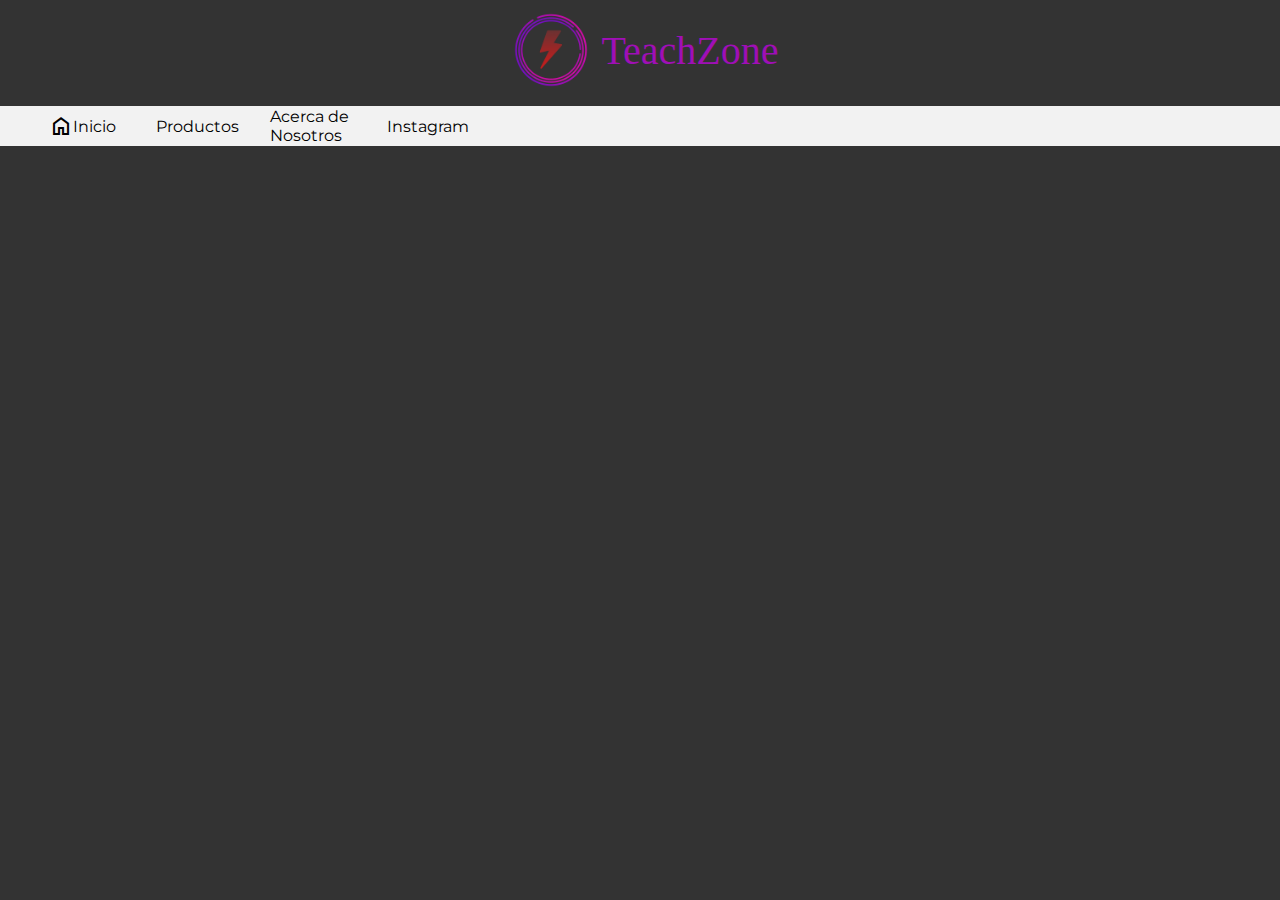
==== index.html @ 2016478a "Navbar prototype v1" ====
<!DOCTYPE html>
<html lang="en">
<head>
    <meta charset="UTF-8">
    <meta name="viewport" content="width=device-width, initial-scale=1.0">
    <link rel="stylesheet" href="style.css">
    <script src="script.js" defer></script>
    <link rel="stylesheet" href="https://fonts.googleapis.com/css2?family=Material+Symbols+Outlined:opsz,wght,FILL,GRAD@20..48,100..700,0..1,-50..200" />
    <title>TeachZone</title>
</head>
<body>
    <div id="logo-container">
        <div id="hover-logo">
            <img src="logo.png" alt="TeachZone Logo">
            <div id="text-logo">
                <p>TeachZone</p>
        </div>
    </div>
    </div>
    <section id="navbar">
        <nav>
            <ul>
                <li><span class="material-symbols-outlined">home
                </span>Inicio</li>
                <li>Productos</li>
                <li>Acerca de Nosotros</li>
                <li>Instagram</li>
            </ul>
        </nav>
    </section>
</body>
</html>
---- style.css ----
@import url('https://fonts.googleapis.com/css2?family=Montserrat:wght@400;500;700&display=swap');
#logo-container, #hover-logo{
    display: flex;
    width: 100%;
    height: 100px;
    justify-content: center;
}
#hover-logo{
    transition: transform 0.3s ease;
    width: auto;
}
#hover-logo:hover{
    transform: scale(1.12);
}
#text-logo{
    margin-top: auto;
    margin-bottom: auto;
}
#text-logo p{
    font-family: Georgia, 'Times New Roman', Times, serif;
    font-size: 40px;
    color: #9f0fb6;
}

* {
    background-color: #333333;
    margin: 0;
    box-sizing: border-box;
}
#navbar{
    margin-top: 6px;
}
nav{
    display: flex;
    justify-content:flex-start;
    align-items: center;
    width:100%;
    height: 40px;
    background-color: #f2f2f2;
}
ul{
    display:flex;
    width: 95%;
    align-items:center;
    background-color: #f2f2f2;
}
ul li{
    display: flex;
    align-items: center;
    justify-content: center;
    background-color: #f2f2f2;
    list-style-type: none;
    margin-right: 30px;
    font-family: Montserrat;
    width: 85px;
    height: 25px;
}
ul li span{
    background-color: #f2f2f2;
}
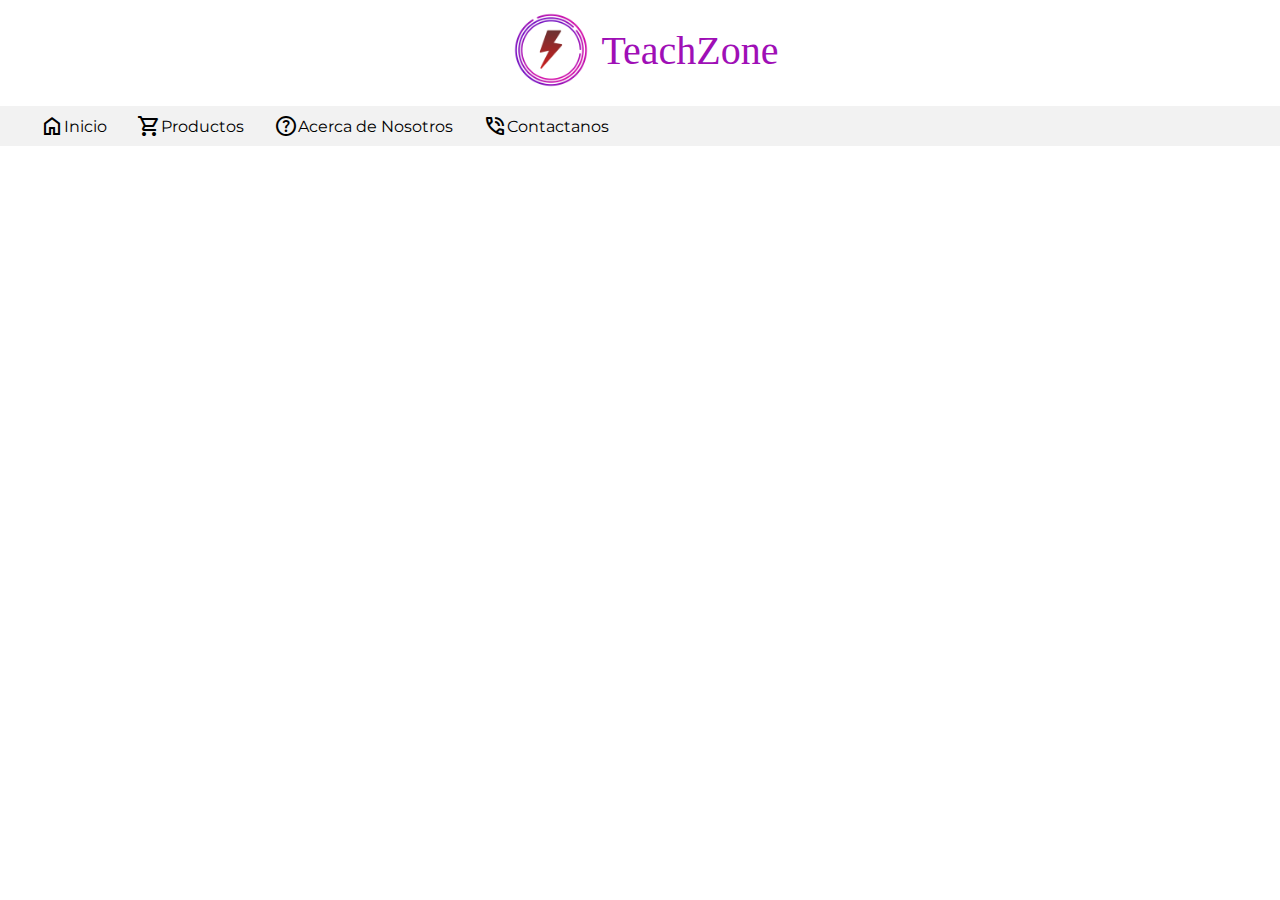
==== commit 9d2dc5f4: "static navbar finish" ====
--- a/index.html
+++ b/index.html
@@ -5,6 +5,9 @@
     <meta name="viewport" content="width=device-width, initial-scale=1.0">
     <link rel="stylesheet" href="style.css">
     <script src="script.js" defer></script>
+    <link rel="stylesheet" href="https://fonts.googleapis.com/css2?family=Material+Symbols+Outlined:opsz,wght,FILL,GRAD@20..48,100..700,0..1,-50..200" />
+    <link rel="stylesheet" href="https://fonts.googleapis.com/css2?family=Material+Symbols+Outlined:opsz,wght,FILL,GRAD@20..48,100..700,0..1,-50..200" />
+    <link rel="stylesheet" href="https://fonts.googleapis.com/css2?family=Material+Symbols+Outlined:opsz,wght,FILL,GRAD@20..48,100..700,0..1,-50..200" />
     <link rel="stylesheet" href="https://fonts.googleapis.com/css2?family=Material+Symbols+Outlined:opsz,wght,FILL,GRAD@20..48,100..700,0..1,-50..200" />
     <title>TeachZone</title>
 </head>
@@ -22,9 +25,13 @@
             <ul>
                 <li><span class="material-symbols-outlined">home
                 </span>Inicio</li>
-                <li>Productos</li>
-                <li>Acerca de Nosotros</li>
-                <li>Instagram</li>
+                <li><span class="material-symbols-outlined">shopping_cart</span>
+                    Productos</li>
+                <li><span class="material-symbols-outlined">help</span>
+                    Acerca de Nosotros</li>
+                <li><span class="material-symbols-outlined">
+                    phone_in_talk
+                    </span>Contactanos</li>
             </ul>
         </nav>
     </section>
--- a/style.css
+++ b/style.css
@@ -1,4 +1,7 @@
 @import url('https://fonts.googleapis.com/css2?family=Montserrat:wght@400;500;700&display=swap');
+body{
+    background-color: #fff;
+}
 #logo-container, #hover-logo{
     display: flex;
     width: 100%;
@@ -23,7 +26,6 @@
 }
 
 * {
-    background-color: #333333;
     margin: 0;
     box-sizing: border-box;
 }
@@ -52,9 +54,15 @@
     list-style-type: none;
     margin-right: 30px;
     font-family: Montserrat;
-    width: 85px;
+    width: auto;
     height: 25px;
+    transition: box-shadow 0.4s ease;
 }
 ul li span{
     background-color: #f2f2f2;
-}+}
+li:hover {
+    cursor: pointer;
+    transform: scale(1.07);
+    color: #9f0fb6;
+}
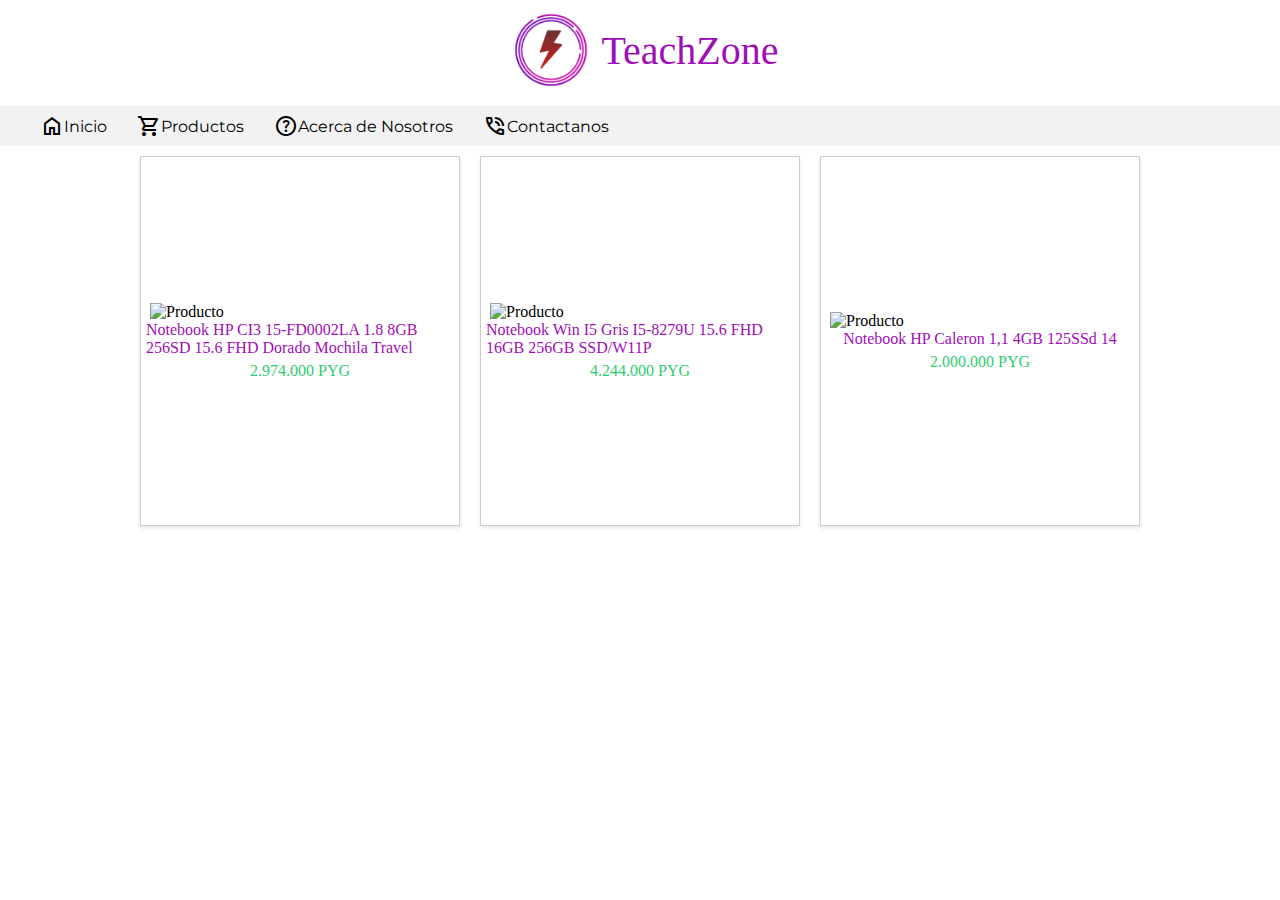
==== commit 80ee8748: "First products home" ====
--- a/index.html
+++ b/index.html
@@ -29,11 +29,14 @@
                     Productos</li>
                 <li><span class="material-symbols-outlined">help</span>
                     Acerca de Nosotros</li>
-                <li><span class="material-symbols-outlined">
+                <li id="instagram"><span class="material-symbols-outlined">
                     phone_in_talk
-                    </span>Contactanos</li>
+                </span>Contactanos</li>
             </ul>
         </nav>
     </section>
+    <section id="productos-section">
+        <div id="notebooks" class="products"></div>
+    </section>
 </body>
 </html>--- a/style.css
+++ b/style.css
@@ -66,3 +66,39 @@
     transform: scale(1.07);
     color: #9f0fb6;
 }
+
+#productos-section{
+    padding: 10px;
+    padding-top: 0;
+    display: flex;
+    width: 100%;
+}
+.products{
+    display: flex;
+    align-items: center;
+    justify-content: center;
+    width: 100%;
+    flex-wrap: wrap;
+}
+.producto{
+    width: 320px;
+    display: flex;
+    justify-content: center;
+    align-items: center;
+    flex-direction: column;
+    height: 370px;
+    margin: 10px;
+    padding: 5px;
+    border: 1px solid #ccc;
+    box-shadow: 0px 2px 4px rgba(0, 0, 0, 0.1);
+}
+.producto-img{
+    width: 300px;
+}
+.producto-nombre{
+    color: #9f0fb6;
+    margin-bottom: 5px;
+}
+.producto-precio{
+    color: #2ecc71;
+}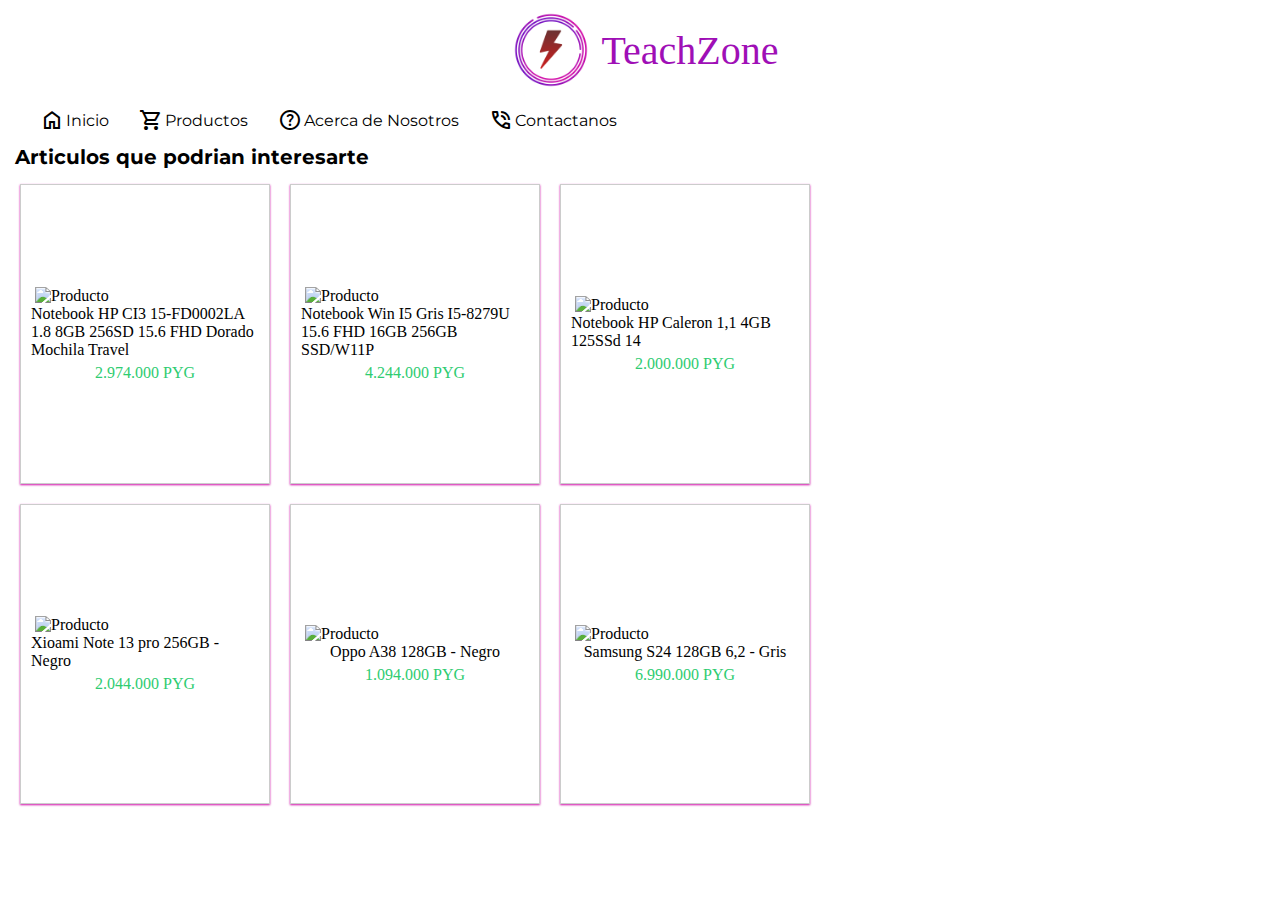
==== commit 9fc29a45: "interface changes and some navbar´s functions added" ====
--- a/index.html
+++ b/index.html
@@ -23,7 +23,7 @@
     <section id="navbar">
         <nav>
             <ul>
-                <li><span class="material-symbols-outlined">home
+                <li id="home"><span class="material-symbols-outlined">home
                 </span>Inicio</li>
                 <li><span class="material-symbols-outlined">shopping_cart</span>
                     Productos</li>
@@ -36,7 +36,9 @@
         </nav>
     </section>
     <section id="productos-section">
+        <h3>Articulos que podrian interesarte</h3>
         <div id="notebooks" class="products"></div>
+        <div id="phones" class="products"></div>
     </section>
 </body>
 </html>--- a/style.css
+++ b/style.css
@@ -29,37 +29,41 @@
     margin: 0;
     box-sizing: border-box;
 }
-#navbar{
-    margin-top: 6px;
-}
+
 nav{
     display: flex;
     justify-content:flex-start;
     align-items: center;
     width:100%;
     height: 40px;
-    background-color: #f2f2f2;
+    background-color: #fff;
+}
+#navbar{
+    position: sticky;
+    top: 0;
+    z-index: 10;
 }
 ul{
     display:flex;
     width: 95%;
     align-items:center;
-    background-color: #f2f2f2;
+    background-color: #fff;
 }
 ul li{
     display: flex;
     align-items: center;
     justify-content: center;
-    background-color: #f2f2f2;
+    background-color: #fff;
     list-style-type: none;
     margin-right: 30px;
     font-family: Montserrat;
     width: auto;
     height: 25px;
-    transition: box-shadow 0.4s ease;
+    transition: transform 0.4s ease;
 }
 ul li span{
-    background-color: #f2f2f2;
+    background-color: #fff;
+    margin-right: 2px;
 }
 li:hover {
     cursor: pointer;
@@ -71,34 +75,45 @@
     padding: 10px;
     padding-top: 0;
     display: flex;
-    width: 100%;
+    align-items: center;
+    flex-direction: column;
+    width: 80%;
+}
+h3{
+    align-self: flex-start;
+    font-family: Montserrat;
+    margin: 5px;
+    font-size: 20px;
 }
 .products{
     display: flex;
     align-items: center;
-    justify-content: center;
+    justify-content: flex-start;
     width: 100%;
     flex-wrap: wrap;
 }
 .producto{
-    width: 320px;
+    width: 250px;
     display: flex;
     justify-content: center;
     align-items: center;
     flex-direction: column;
-    height: 370px;
+    height: 300px;
     margin: 10px;
-    padding: 5px;
+    padding: 10px;
     border: 1px solid #ccc;
-    box-shadow: 0px 2px 4px rgba(0, 0, 0, 0.1);
+    box-shadow: 0px 1px 2px #d00ea9;
+    transition: transform 0.4s ease-in;
 }
 .producto-img{
-    width: 300px;
+    width: 220px;
 }
 .producto-nombre{
-    color: #9f0fb6;
     margin-bottom: 5px;
 }
 .producto-precio{
     color: #2ecc71;
-}+}
+.producto:hover{
+    transform: scale(1.05);
+}
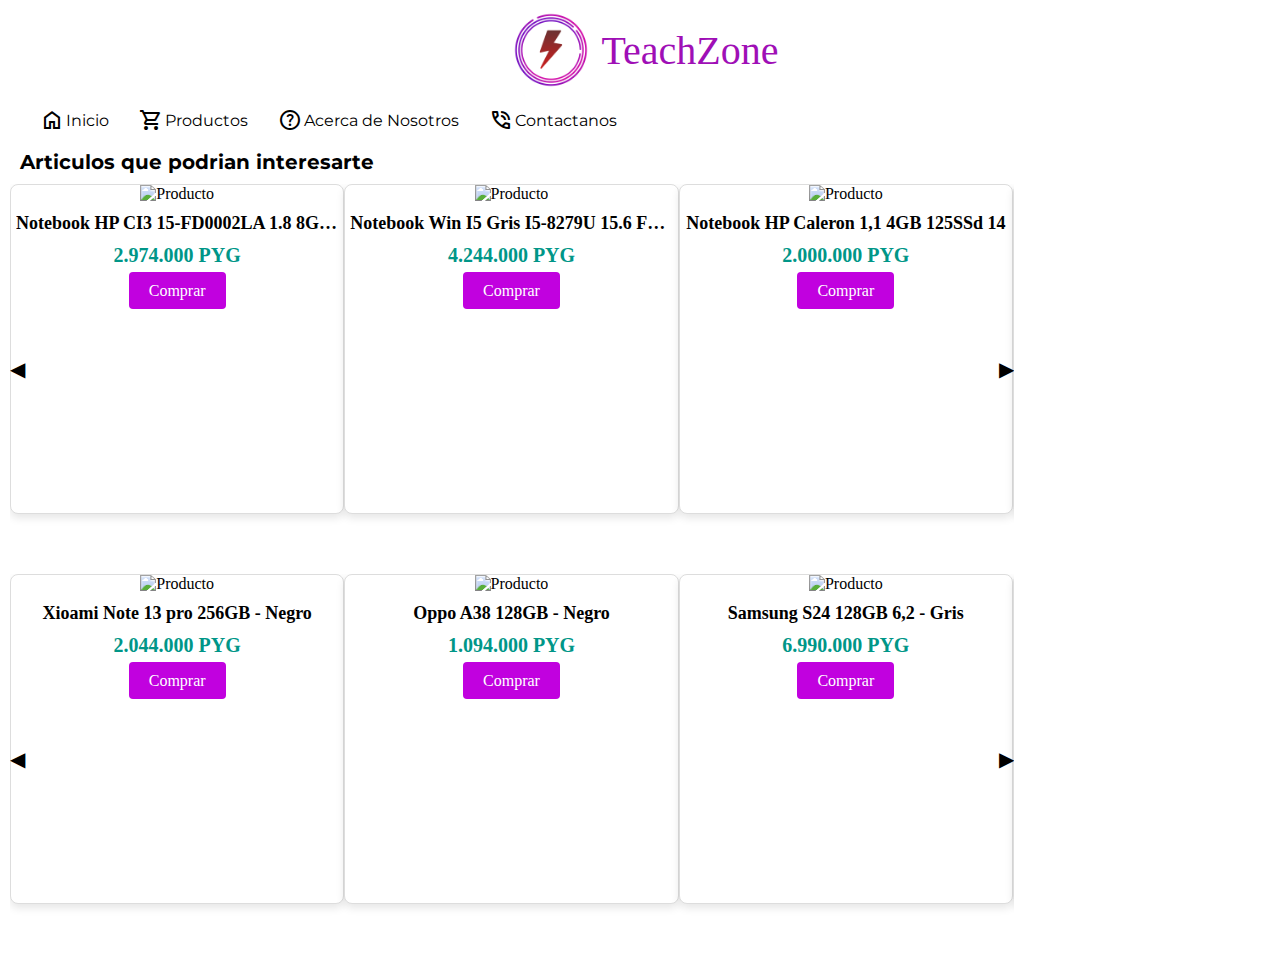
==== commit ce267887: "slider product box v1" ====
--- a/index.html
+++ b/index.html
@@ -36,9 +36,17 @@
         </nav>
     </section>
     <section id="productos-section">
-        <h3>Articulos que podrian interesarte</h3>
-        <div id="notebooks" class="products"></div>
-        <div id="phones" class="products"></div>
+        <h3 id="maybe">Articulos que podrian interesarte</h3>
+        <div class="articles-box">
+            <div id="notebooks" class="products"></div>
+            <button class="scroll-btn l-btn">◀</button>
+            <button class="scroll-btn r-btn ">▶</button>
+        </div>
+        <div class="articles-box">
+            <div id="phones" class="products"></div>
+            <button class="scroll-btn l-btn">◀</button>
+            <button class="scroll-btn r-btn ">▶</button>
+        </div>
     </section>
 </body>
 </html>--- a/style.css
+++ b/style.css
@@ -79,41 +79,107 @@
     flex-direction: column;
     width: 80%;
 }
-h3{
+#maybe{
     align-self: flex-start;
     font-family: Montserrat;
-    margin: 5px;
+    margin: 10px;
     font-size: 20px;
+}
+.articles-box{
+    display: flex;
+    align-items: center;
+    justify-content: flex-start;
+    width: 100%;
+    overflow-x: hidden;
+    position: relative;
+    scroll-behavior: smooth;
+    white-space: nowrap;
+    margin-bottom: 20px;
 }
 .products{
     display: flex;
     align-items: center;
     justify-content: flex-start;
     width: 100%;
-    flex-wrap: wrap;
+    overflow-x: hidden;
+    position: relative;
+    scroll-behavior: smooth;
+    white-space: nowrap;
+    margin-bottom: 20px;
 }
-.producto{
-    width: 250px;
-    display: flex;
+.producto {
+    background-color: #ffffff;
+    border: 1px solid #dddddd;
+    border-radius: 8px;
+    height: 330px;
+    max-width: 33.3%;
+    flex: 0 0 33.33%;
+    text-align: center;
     justify-content: center;
-    align-items: center;
-    flex-direction: column;
-    height: 300px;
-    margin: 10px;
-    padding: 10px;
-    border: 1px solid #ccc;
-    box-shadow: 0px 1px 2px #d00ea9;
-    transition: transform 0.4s ease-in;
+    margin-bottom: 20px;
+    box-shadow: 0px 4px 8px rgba(0, 0, 0, 0.1);
+    transition: box-shadow 0.3s ease;
 }
-.producto-img{
-    width: 220px;
+.producto:hover {
+    box-shadow: 0px 8px 16px rgba(0, 0, 0, 0.2);
 }
-.producto-nombre{
-    margin-bottom: 5px;
+
+.producto img {
+    width: 100%;
+    max-width: 200px;
+    height: auto;
+    margin-bottom: 10px;
 }
-.producto-precio{
-    color: #2ecc71;
+
+.producto-nombre {
+    font-size: 18px;
+    margin-bottom: 10px;
+    margin-left: 5px;
+    margin-right: 5px;
+    max-width: 100%;
+    overflow: hidden;
+    text-overflow: ellipsis; /* Añade puntos suspensivos (...) al final del texto si se desborda */
+    white-space: nowrap;
 }
-.producto:hover{
-    transform: scale(1.05);
+.producto-precio {
+    color: #009688;
+    font-weight: bold;
+    font-size: 20px;
+    margin-bottom: 15px;
 }
+
+.buy-buttom {
+    background-color: #c101df;
+    color: #ffffff;
+    border: none;
+    border-radius: 4px;
+    padding: 10px 20px;
+    font-size: 16px;
+    cursor: pointer;
+    transition: background-color 0.3s ease;
+}
+
+.buy-buttom:hover {
+    background-color: #9f0fb6;
+}
+
+.scroll-btn {
+    position: absolute;
+    top: 50%;
+    transform: translateY(-50%);
+    background-color: transparent;
+    border: none;
+    display: block;
+    color: #000;
+    font-size: 20px;
+    cursor: pointer;
+    padding: 0%;
+}
+
+.l-btn {
+    left: 0;
+}
+
+.r-btn {
+    right: 0;
+}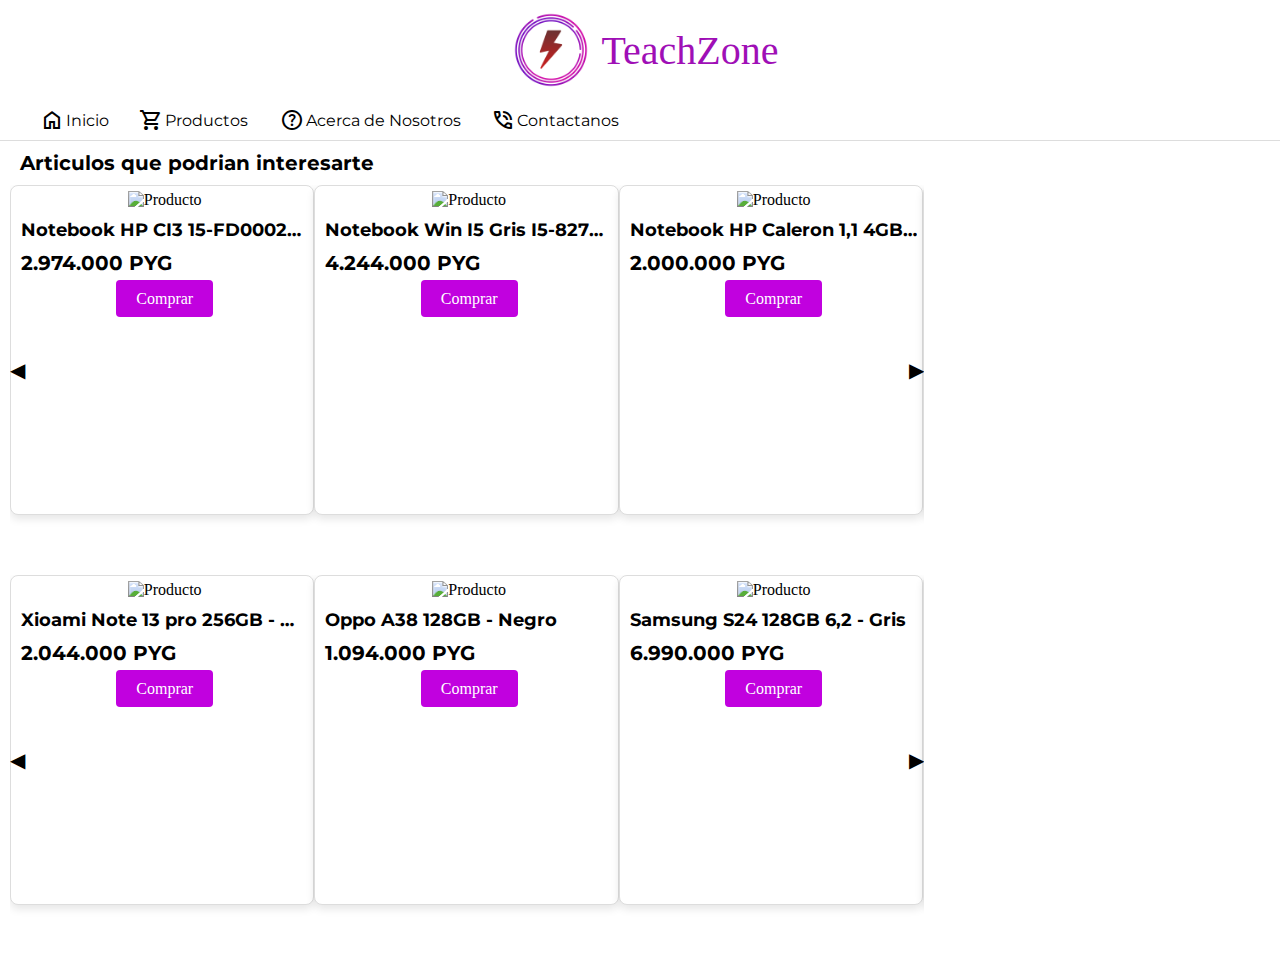
==== commit 62cd932f: "function of nav-bar-products and some styles" ====
--- a/index.html
+++ b/index.html
@@ -22,14 +22,22 @@
     </div>
     <section id="navbar">
         <nav>
-            <ul>
-                <li id="home"><span class="material-symbols-outlined">home
+            <ul id="nav-ul">
+                <li class="nav-option" id="home"><span class="material-symbols-outlined">home
                 </span>Inicio</li>
-                <li><span class="material-symbols-outlined">shopping_cart</span>
-                    Productos</li>
-                <li><span class="material-symbols-outlined">help</span>
+                <li id="li-dropdown" class="nav-option">
+                    <span class="material-symbols-outlined">shopping_cart</span>
+                    <span>Productos</span>
+                    <ul id="dropdown">
+                        <li class="dropdown-li"><a href="">Notebooks</a></li>
+                        <li class="dropdown-li"><a href="">Celulares</a></li>
+                        <li class="dropdown-li"><a href="">Monitores</a></li>
+                        <li class="dropdown-li"><a href="">Mouses</a></li>
+                    </ul>
+                </li>
+                <li class="nav-option"><span class="material-symbols-outlined">help</span>
                     Acerca de Nosotros</li>
-                <li id="instagram"><span class="material-symbols-outlined">
+                <li class="nav-option" id="instagram"><span class="material-symbols-outlined">
                     phone_in_talk
                 </span>Contactanos</li>
             </ul>
--- a/style.css
+++ b/style.css
@@ -14,6 +14,9 @@
 }
 #hover-logo:hover{
     transform: scale(1.12);
+}
+li{
+    list-style-type: none;
 }
 #text-logo{
     margin-top: auto;
@@ -42,14 +45,19 @@
     position: sticky;
     top: 0;
     z-index: 10;
-}
-ul{
+    border-bottom: 1px solid #ddd;
+}
+#navbar li{
+    float: left;
+    position: relative;
+}
+#nav-ul{
     display:flex;
     width: 95%;
     align-items:center;
     background-color: #fff;
 }
-ul li{
+.nav-option{
     display: flex;
     align-items: center;
     justify-content: center;
@@ -57,9 +65,13 @@
     list-style-type: none;
     margin-right: 30px;
     font-family: Montserrat;
-    width: auto;
-    height: 25px;
+    position: relative;
+    height: 40px;
     transition: transform 0.4s ease;
+}
+.nav-option:hover{
+    cursor: pointer;
+    color: #9f0fb6;
 }
 ul li span{
     background-color: #fff;
@@ -69,16 +81,48 @@
     cursor: pointer;
     transform: scale(1.07);
     color: #9f0fb6;
+}
+#dropdown{
+    left: 0;
+    opacity: 0;
+    position: absolute;
+    visibility: hidden;
+    width: 150px;
+    background-color: #fff;
+    border: 1px solid #ddd;
+    border-radius: 5px;
+    box-shadow: 0 2px 4px rgba(0, 0, 0, 0.1);
+    z-index: 11;
+    padding: 0;
+    transition: opacity 0.4s ease, visibility 0s ease;
+    top: 100%
+}
+li:hover ul#dropdown{
+    visibility: visible;
+    opacity: 1;  
+}
+#dropdown li{
+    width: 100%;
+}
+.dropdown-li a{
+    display: block;
+    padding: 10px;
+    color: #333;
+    text-decoration: none;
+}
+.dropdown-li a:hover {
+    background-color: #f0f0f0
 }
 
 #productos-section{
     padding: 10px;
     padding-top: 0;
-    display: flex;
+     display: flex;
     align-items: center;
     flex-direction: column;
-    width: 80%;
-}
+    width: 73%;
+}
+
 #maybe{
     align-self: flex-start;
     font-family: Montserrat;
@@ -113,7 +157,9 @@
     border-radius: 8px;
     height: 330px;
     max-width: 33.3%;
+    padding: 5px;
     flex: 0 0 33.33%;
+    padding-left: 10px;
     text-align: center;
     justify-content: center;
     margin-bottom: 20px;
@@ -132,25 +178,26 @@
 }
 
 .producto-nombre {
+    text-align: start;
     font-size: 18px;
     margin-bottom: 10px;
-    margin-left: 5px;
-    margin-right: 5px;
     max-width: 100%;
     overflow: hidden;
-    text-overflow: ellipsis; /* Añade puntos suspensivos (...) al final del texto si se desborda */
+    font-family: Montserrat;
+    text-overflow: ellipsis;
     white-space: nowrap;
 }
 .producto-precio {
-    color: #009688;
     font-weight: bold;
+    text-align: start;
     font-size: 20px;
+    font-family: Montserrat;
     margin-bottom: 15px;
 }
 
 .buy-buttom {
     background-color: #c101df;
-    color: #ffffff;
+    color: hsl(0, 0%, 100%);
     border: none;
     border-radius: 4px;
     padding: 10px 20px;
